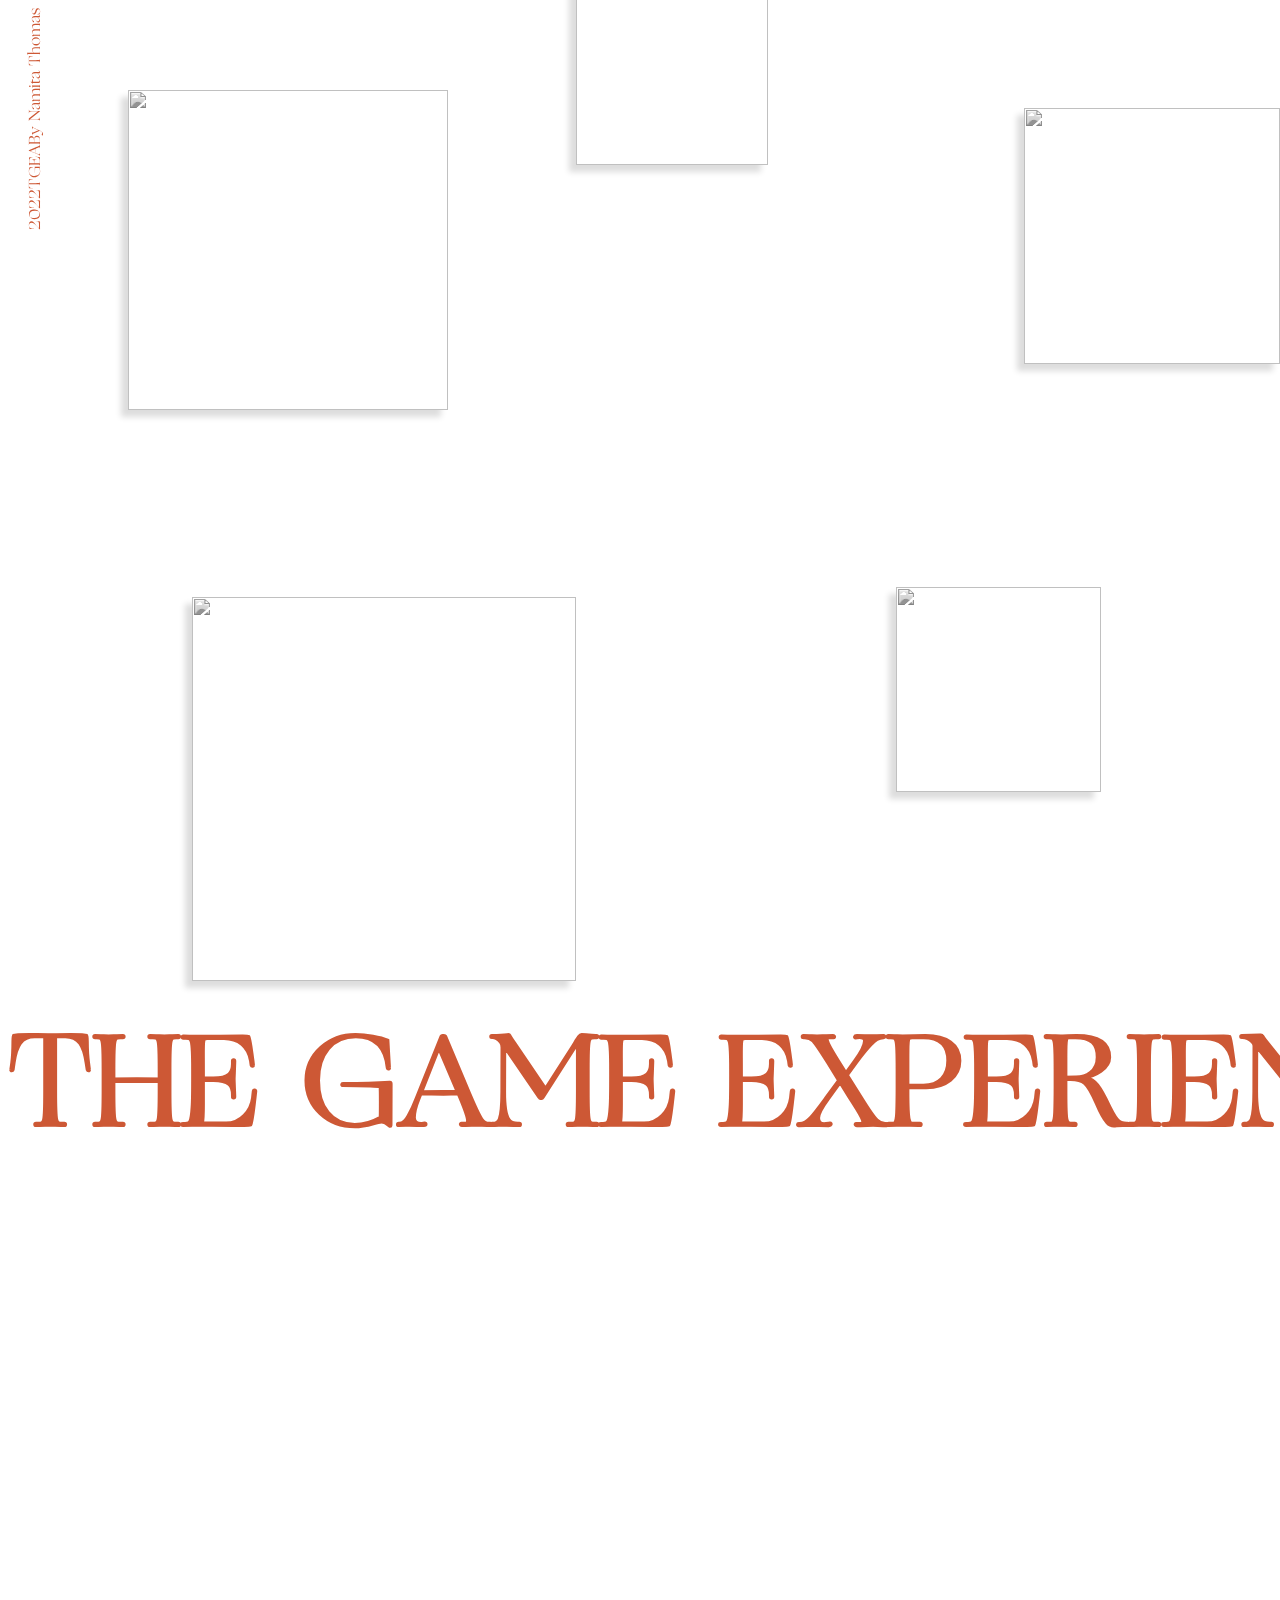
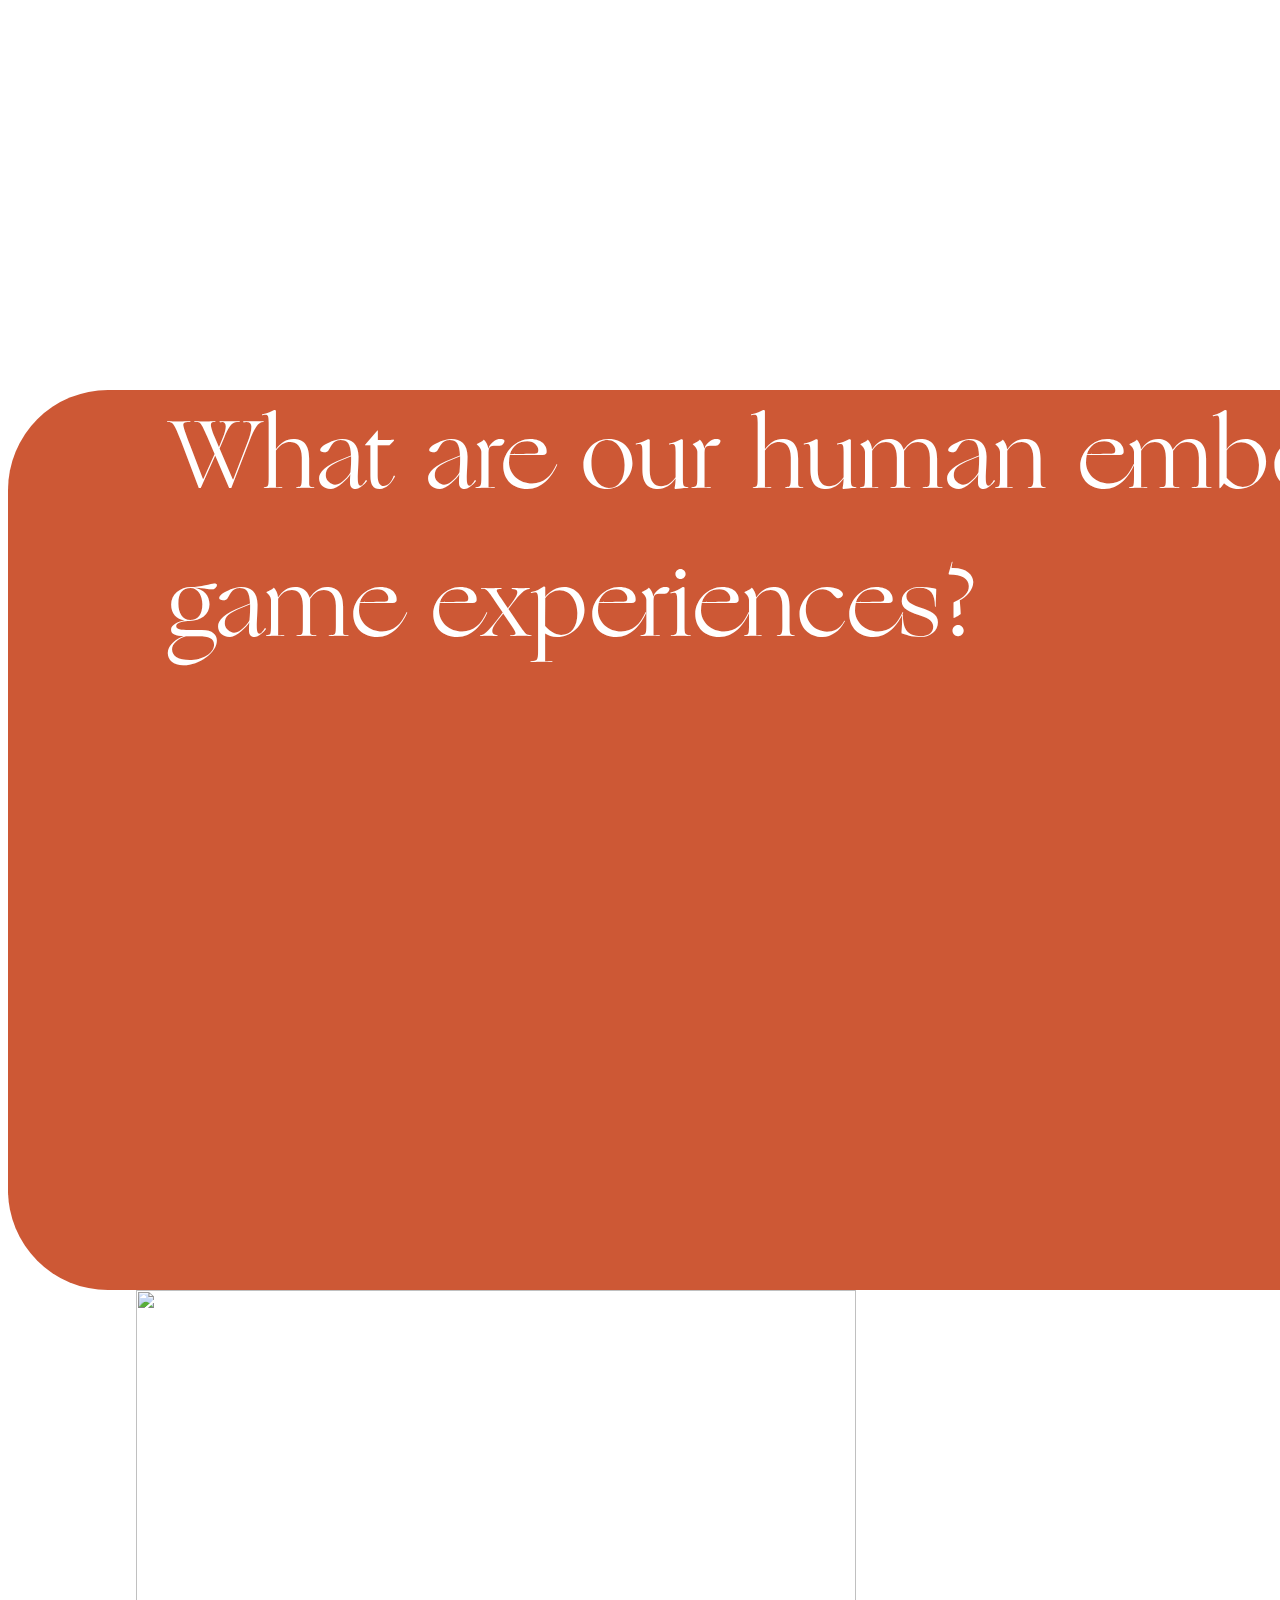
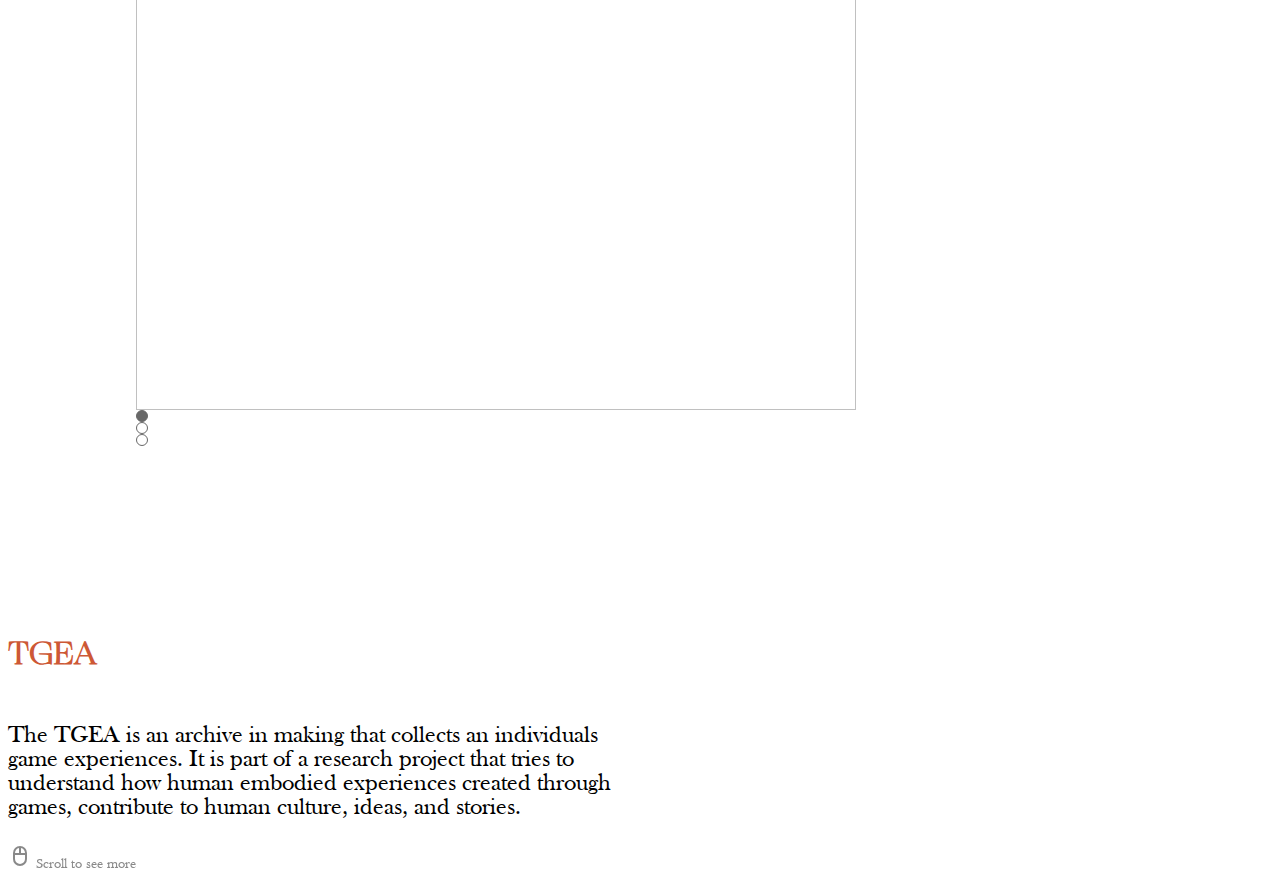
==== index.html @ f7da0cd8 "home page finished" ====
<html>

  <head>
    <meta charset="UTF-8">
    <meta name="viewport" content="width=device-width, initial-scale=1.0">
    <meta http-equiv="X-UA-Compatible" content="ie=edge">
    <title>the game experience archive</title>
    <link href="https://cdn.jsdelivr.net/npm/bootstrap@5.1.3/dist/css/bootstrap.min.css" rel="stylesheet" integrity="sha384-1BmE4kWBq78iYhFldvKuhfTAU6auU8tT94WrHftjDbrCEXSU1oBoqyl2QvZ6jIW3" crossorigin="anonymous">
    <script src="https://cdn.jsdelivr.net/npm/bootstrap@5.1.3/dist/js/bootstrap.bundle.min.js" integrity="sha384-ka7Sk0Gln4gmtz2MlQnikT1wXgYsOg+OMhuP+IlRH9sENBO0LRn5q+8nbTov4+1p" crossorigin="anonymous"></script>
    <script src="https://code.jquery.com/jquery-3.6.0.min.js" integrity="sha256-/xUj+3OJU5yExlq6GSYGSHk7tPXikynS7ogEvDej/m4=" crossorigin="anonymous"></script>
    <link rel="stylesheet" href="https://fonts.googleapis.com/css2?family=Material+Symbols+Outlined:opsz,wght,FILL,GRAD@48,400,0,0" />
    <link rel="stylesheet" href="style.css">
    <script src="script.js"></script>
  </head>

  <body>
    <link rel="preload" as="image" href="https://drive.google.com/uc?id=1V7N5ChGOSoyKgnDdOp7BD8z6sHAV3omb">
    <link rel="preload" as="image" href="https://drive.google.com/uc?id=1Ni5mEHfNS_5-NAwRxPdoccmsA_1PFP6s">
    <link rel="preload" as="image" href="https://drive.google.com/uc?id=1uoAISH-NUhrTFXa93og7IxhxmPMgKnhw">
    <link rel="preload" as="image" href="https://drive.google.com/uc?id=1sA1lhdjZgYfcr7AyqZE_Xg9jx4SpzYfS">
    <link rel="preload" as="image" href="https://drive.google.com/uc?id=1N2bvs33DweByGj8ac6Tacf0CKDevU3Lw">
    <link rel="preload" as="image" href="https://drive.google.com/uc?id=1lFxaEsyqHU4zAlxt1WqsgiFhzN6o-Mn_">
    <link rel="preload" as="image" href="https://drive.google.com/uc?id=1-9gk_aIvFYhF9pDM5NXqrqM_65N4oxH-">
    <link rel="preload" as="image" href="https://drive.google.com/uc?id=1MG5BSrfGuknsf6ZJEmbm8B7NDZoyYYo7">
    <link rel="preload" as="image" href="https://drive.google.com/uc?id=1H3gW7kUo1jQV9Ylq1Y2qRuVquX4fNrY7">
    <link rel="preload" as="image" href="https://drive.google.com/uc?id=1Yc2BQDm5bpeHE3sbAIPZv-OP3qTEypIF">
    <link rel="preload" as="image" href="https://drive.google.com/uc?id=1stEJ3RjfuIO4EKpZ0lqjXt7sAVtdym5F">
    <link rel="preload" as="image" href="https://drive.google.com/uc?id=1stJCECyV7DENr2ybAPIglBP0AQs6uUjY">
    <div class="d-flex" id="container">
      <div class="d-flex flex-column justify-content-between align-items-center full py-5 px-2 border-end border-dark" id="sideinfo">
        <p>By Namita Thomas</p>
        <p>TGEA</p>
        <p>2022</p>
      </div>
      <div class="d-flex align-items-center justify-content-center full" id="landing">
        <h1 id="title">THE GAME EXPERIENCE ARCHIVE</h1>
        <img src="https://drive.google.com/uc?id=1V7N5ChGOSoyKgnDdOp7BD8z6sHAV3omb" class="mono" id="image1">
        <img src="https://drive.google.com/uc?id=1Ni5mEHfNS_5-NAwRxPdoccmsA_1PFP6s" class="mono" id="image2">
        <img src="https://drive.google.com/uc?id=1uoAISH-NUhrTFXa93og7IxhxmPMgKnhw" class="mono" id="image3">
        <img src="https://drive.google.com/uc?id=1sA1lhdjZgYfcr7AyqZE_Xg9jx4SpzYfS" class="mono" id="image4">
        <img src="https://drive.google.com/uc?id=1N2bvs33DweByGj8ac6Tacf0CKDevU3Lw" class="mono" id="image5">
        <img src="https://drive.google.com/uc?id=1lFxaEsyqHU4zAlxt1WqsgiFhzN6o-Mn_" class="mono" id="image6">
        <img src="https://drive.google.com/uc?id=1-9gk_aIvFYhF9pDM5NXqrqM_65N4oxH-" class="mono" id="image7">
        <img src="https://drive.google.com/uc?id=1MG5BSrfGuknsf6ZJEmbm8B7NDZoyYYo7" class="mono" id="image8">
        <img src="https://drive.google.com/uc?id=1H3gW7kUo1jQV9Ylq1Y2qRuVquX4fNrY7" class="mono" id="image9">
      </div>
      <div class="d-flex align-items-center justify-content-center full" id="orange">
        <p>What are our human embodied game experiences?</p>
      </div>
      <div class="d-flex flex-column align-items-center justify-content-center full gap-3" id="carousel">
        <img src="https://drive.google.com/uc?id=1Yc2BQDm5bpeHE3sbAIPZv-OP3qTEypIF">
        <div class="d-flex justify-content-center gap-2">
          <div class="circle"></div>
          <div class="circle"></div>
          <div class="circle"></div>
        </div>
      </div>
      <div class="d-flex flex-column justify-content-center align-items-center gap-3" id="description">
        <h4>TGEA</h4>
        <p>The TGEA is an archive in making that collects an individuals game experiences. It is part of a research project that tries to understand how human embodied experiences created through games, contribute to human culture, ideas, and stories.</p>
      </div>
    </div>
    <div class="fixed-bottom d-flex flex-row-reverse align-items-center gap-2 p-4" id="scroll">
      <span class="material-symbols-outlined">mouse</span>
      <span>Scroll to see more</span>
    </div>
  </body>

</html>
---- style.css ----
body {
  overflow-x: auto;
  overflow-y: hidden;
  scroll-behavior: smooth;
}

* {
  font-family: baskerville;
}

#container {
  width: 430vw;
}

.full {
  height: 100vh;
}

#sideinfo p {
  font-family: ogg;
  font-size: 1rem;
  color: #CD5835;
  writing-mode: vertical-rl;
  transform: scale(-1);
}

#landing {
  width: 190vw;
}

#title {
  font-family: ogg;
  font-size: 8rem;
  color: #CD5835;
}

.mono {
  -webkit-filter: grayscale(100%);
  filter: grayscale(100%);
  position: absolute;
  box-shadow: -7px 7px 6px #DDDDDD;
}

#image1 {
  left: 10vw;
  top: 10vh;
  width: 25vw;
}

#image2 {
  left: 45vw;
  top: -3vh;
  width: 15vw;
}

#image3 {
  left: 80vw;
  top: 12vh;
  width: 20vw;
}

#image4 {
  left: 120vw;
  top: 13vh;
  width: 13vw;
}

#image5 {
  left: 150vw;
  top: -10vh;
  width: 30vw;
}

#image6 {
  left: 15vw;
  bottom: -9vh;
  width: 30vw;
}

#image7 {
  left: 70vw;
  bottom: 12vh;
  width: 16vw;
}

#image8 {
  left: 110vw;
  bottom: 5vh;
  width: 25vw;
}

#image9 {
  left: 160vw;
  bottom: -15vh;
  width: 17vw;
}

#orange {
  width: 120vw;
  height: 100vh;
  background-color: #CD5835;
  border-radius: 100px;
  padding: 0 10rem;
}

#orange p {
  font-family: ogg;
  font-size: 6rem;
  color: #FFFFFF;
}

#carousel {
  margin: 0 10vw;
}

#carousel img {
  height: 80vh;
}

.circle {
  width: 10px;
  height: 10px;
  border: 1px solid #686868;
  border-radius: 50%;
  background-color: #FFFFFF;
  cursor: pointer;
}

.circle:first-of-type {
  background-color: #686868;
}

.circle:hover {
  background-color: #686868;
}

#description {
  width: 50vw;
}

#description h4 {
  font-family: ogg;
  color: #CD5835;
  font-size: 2rem;
}

#description p {
  font-size: 1.5rem;
}

#scroll {
  color: #6C6C6C;
  font-size: 0.9rem;
  opacity: 0.8;
}

@font-face {
  font-family: ogg;
  src: local("ogg"), url(fonts/ogg.otf);
}

@font-face {
  font-family: baskerville;
  src: url(fonts/baskerville.ttf);
}
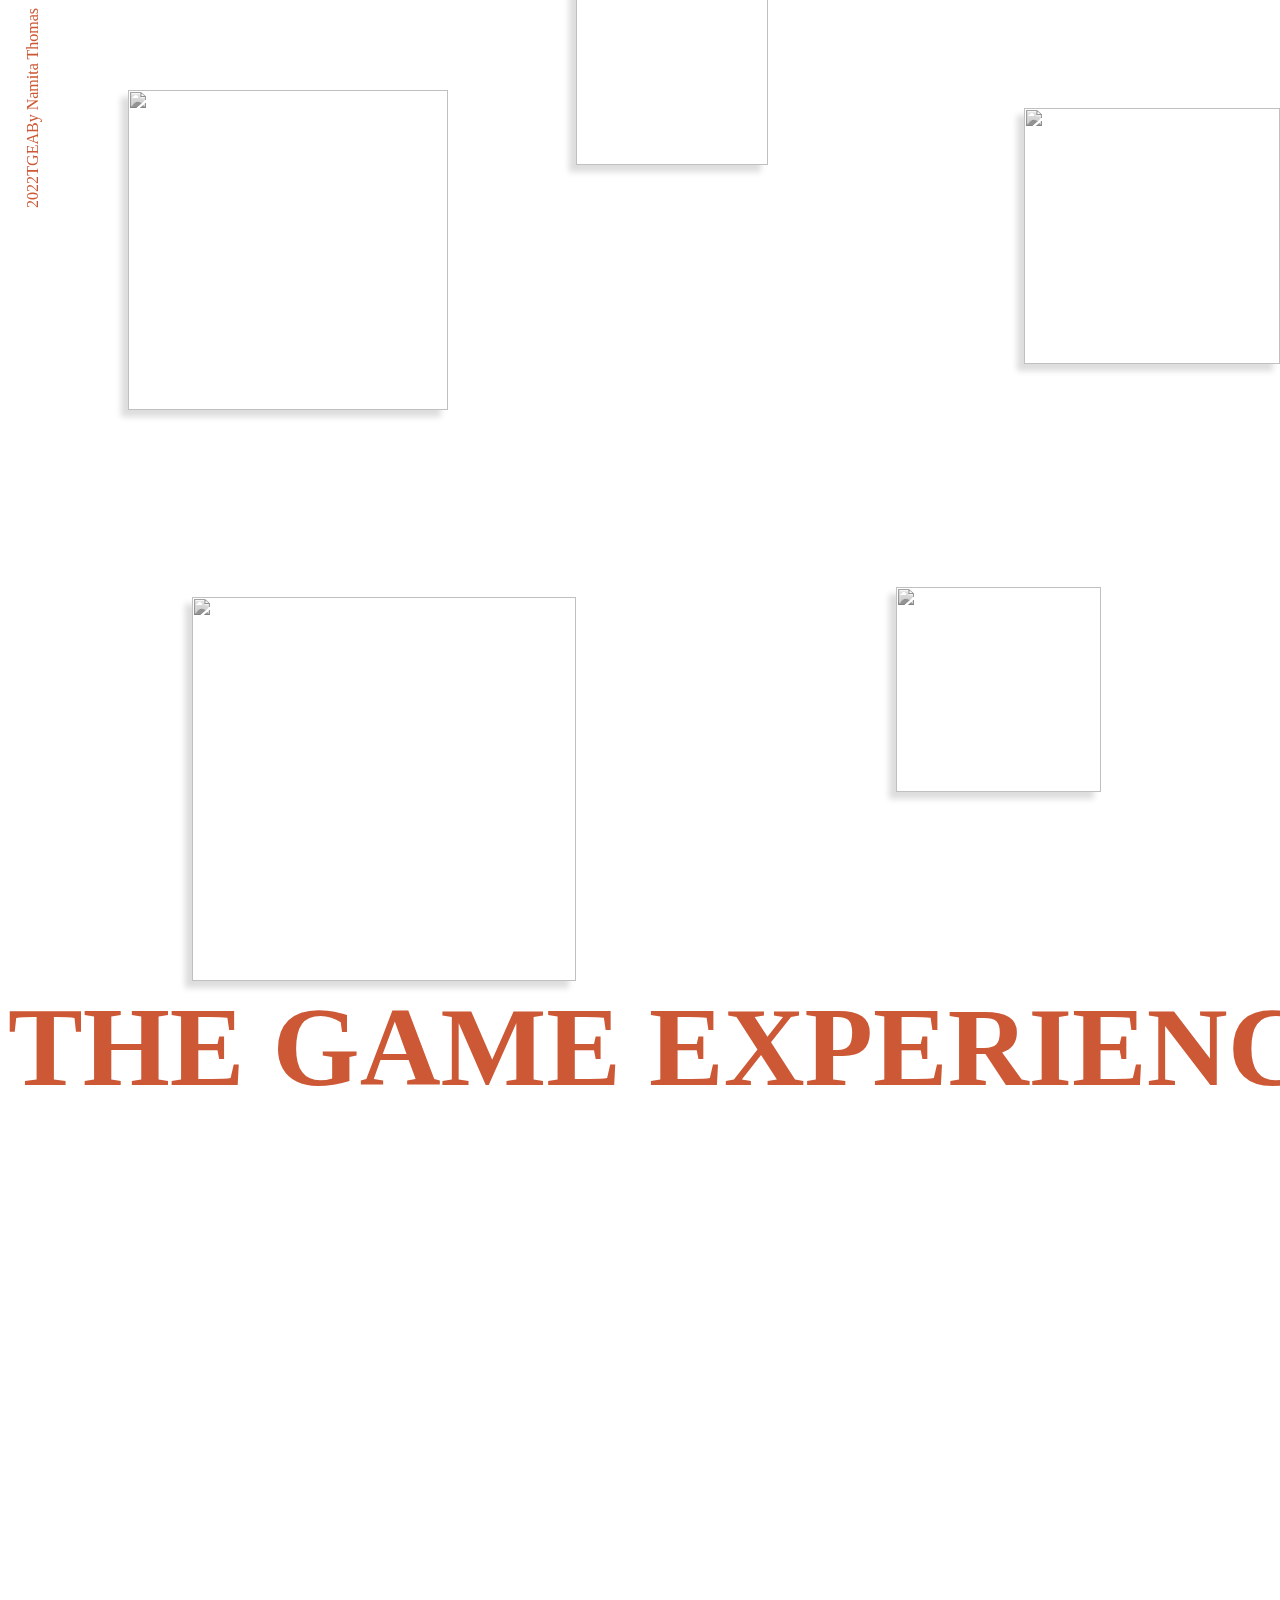
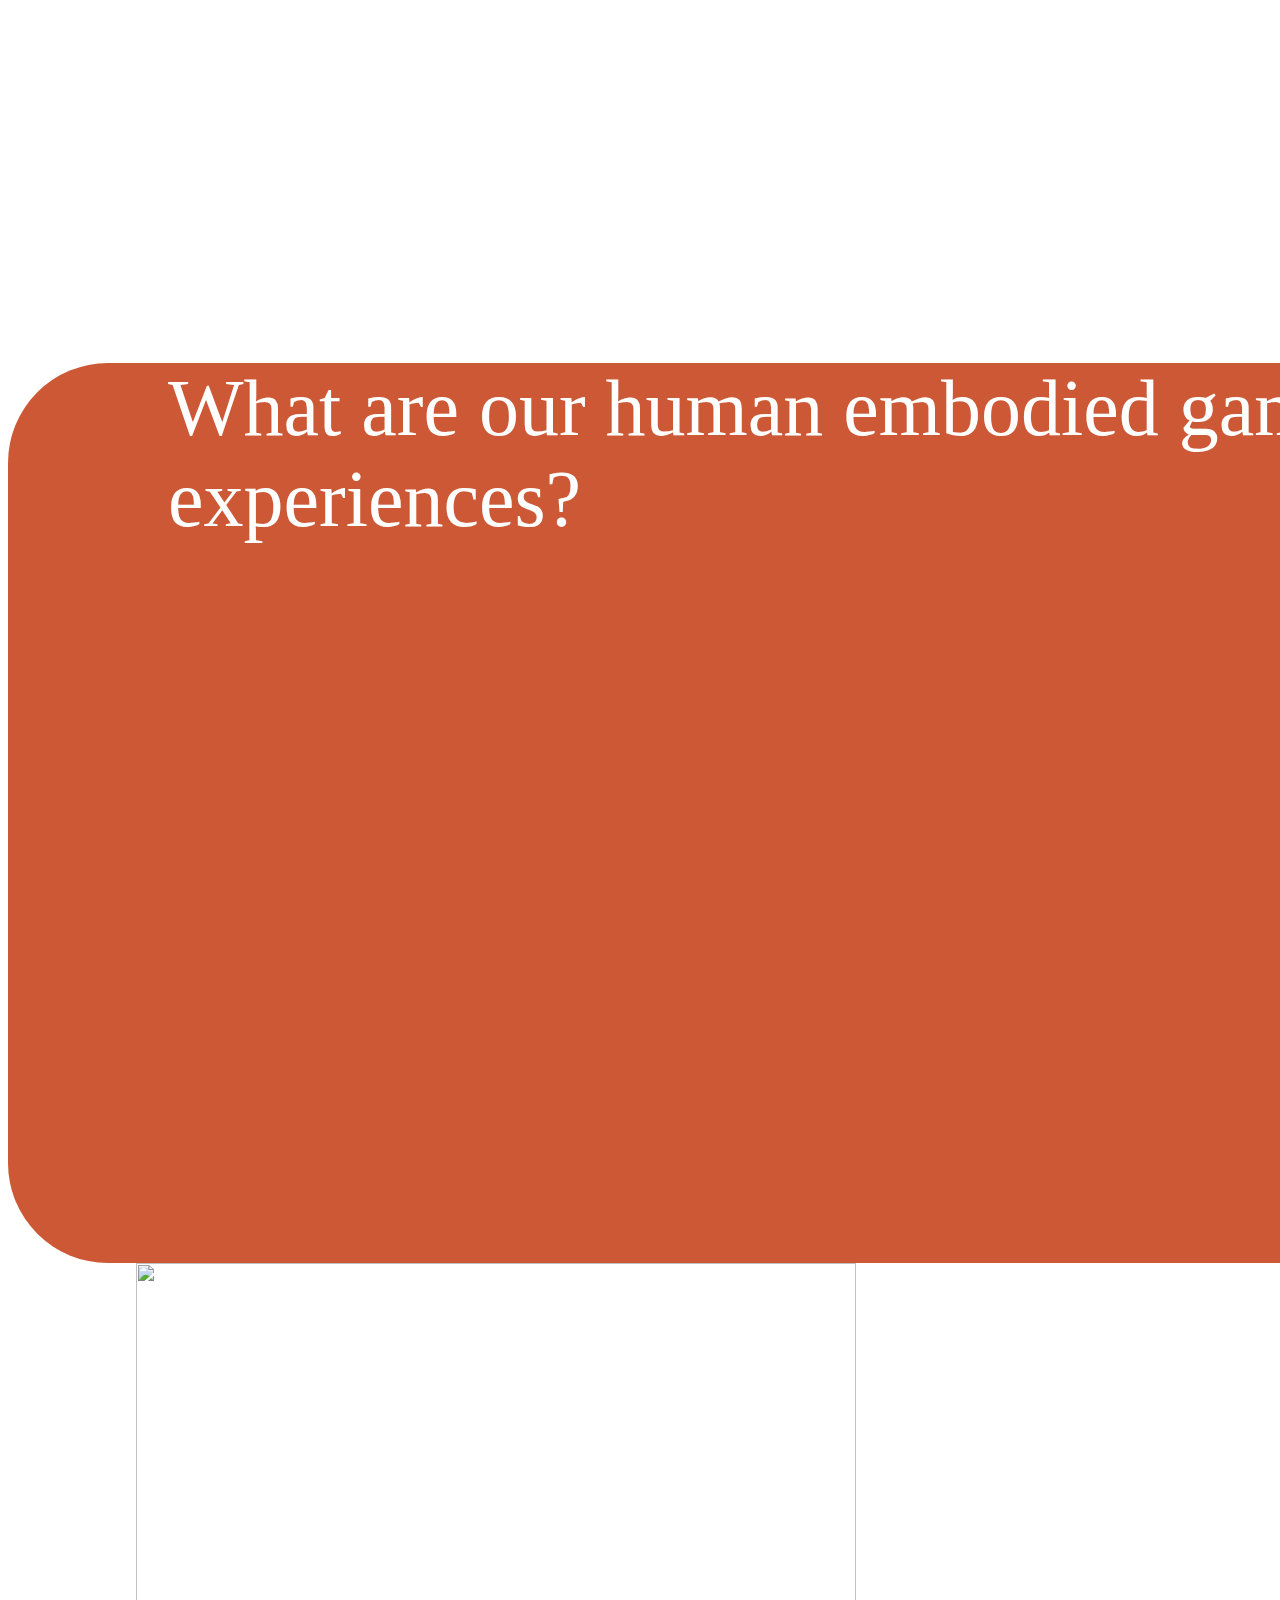
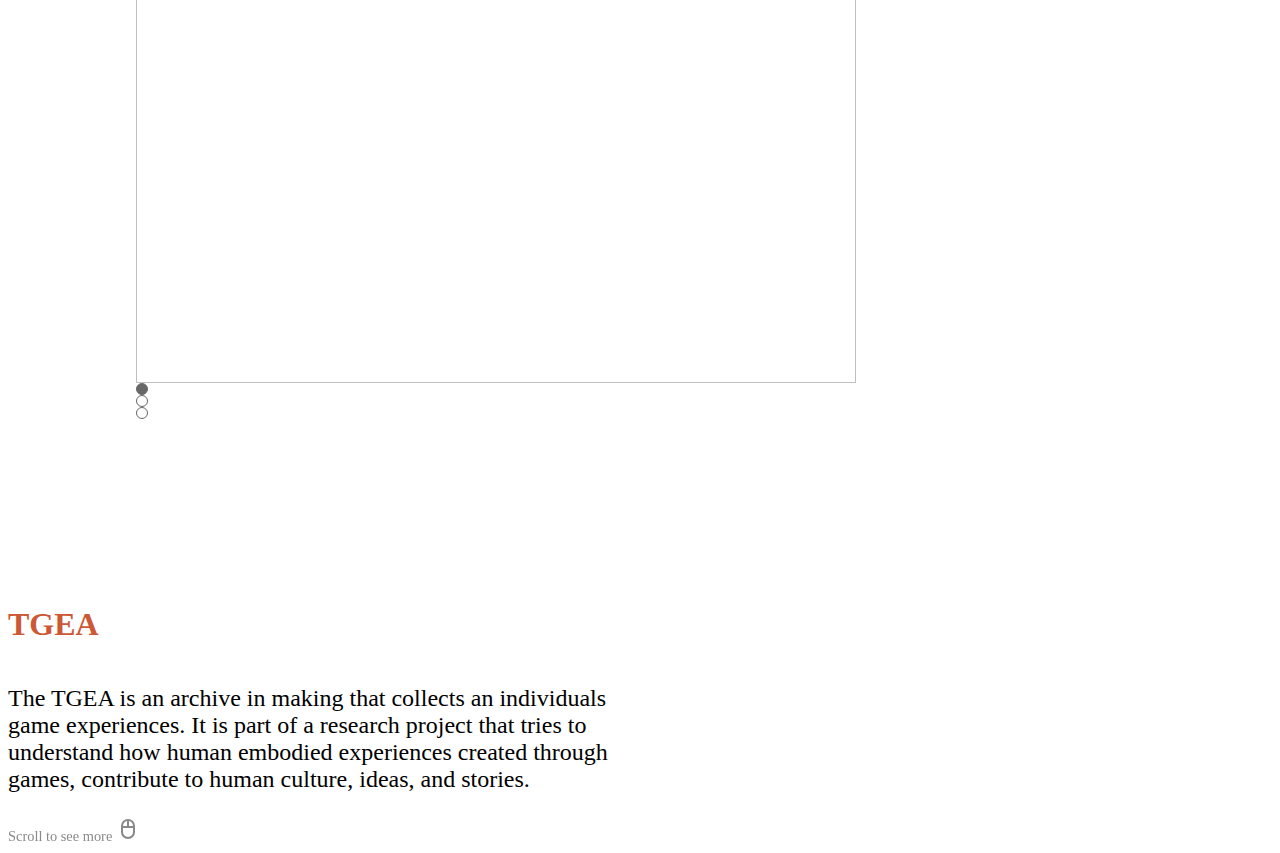
==== commit 9f96b1b2: "added player profile + sketches + about + archive" ====
--- a/index.html
+++ b/index.html
@@ -6,11 +6,9 @@
     <meta http-equiv="X-UA-Compatible" content="ie=edge">
     <title>the game experience archive</title>
     <link href="https://cdn.jsdelivr.net/npm/bootstrap@5.1.3/dist/css/bootstrap.min.css" rel="stylesheet" integrity="sha384-1BmE4kWBq78iYhFldvKuhfTAU6auU8tT94WrHftjDbrCEXSU1oBoqyl2QvZ6jIW3" crossorigin="anonymous">
-    <script src="https://cdn.jsdelivr.net/npm/bootstrap@5.1.3/dist/js/bootstrap.bundle.min.js" integrity="sha384-ka7Sk0Gln4gmtz2MlQnikT1wXgYsOg+OMhuP+IlRH9sENBO0LRn5q+8nbTov4+1p" crossorigin="anonymous"></script>
     <script src="https://code.jquery.com/jquery-3.6.0.min.js" integrity="sha256-/xUj+3OJU5yExlq6GSYGSHk7tPXikynS7ogEvDej/m4=" crossorigin="anonymous"></script>
     <link rel="stylesheet" href="https://fonts.googleapis.com/css2?family=Material+Symbols+Outlined:opsz,wght,FILL,GRAD@48,400,0,0" />
-    <link rel="stylesheet" href="style.css">
-    <script src="script.js"></script>
+    <link rel="stylesheet" href="css/index.css">
   </head>
 
   <body>
@@ -60,10 +58,32 @@
         <p>The TGEA is an archive in making that collects an individuals game experiences. It is part of a research project that tries to understand how human embodied experiences created through games, contribute to human culture, ideas, and stories.</p>
       </div>
     </div>
-    <div class="fixed-bottom d-flex flex-row-reverse align-items-center gap-2 p-4" id="scroll">
+    <div class="fixed-bottom d-flex justify-content-end align-items-center gap-2 p-4" id="scroll">
+      <span>Scroll to see more</span>
       <span class="material-symbols-outlined">mouse</span>
-      <span>Scroll to see more</span>
     </div>
+    <script>
+      let urls = [
+        "https://drive.google.com/uc?id=1Yc2BQDm5bpeHE3sbAIPZv-OP3qTEypIF",
+        "https://drive.google.com/uc?id=1stEJ3RjfuIO4EKpZ0lqjXt7sAVtdym5F",
+        "https://drive.google.com/uc?id=1stJCECyV7DENr2ybAPIglBP0AQs6uUjY"
+      ];
+      let active = 0;
+
+      $(document).ready(() => {
+        $(".circle").each((index, circle) => {
+          $(circle).click(() => {
+            $("#carousel img").attr("src", urls[index]);
+            $(".circle").css("background-color", "#FFFFFF");
+            $(circle).css("background-color", "#686868");
+            active = index;
+          });
+        });
+        setInterval(() => {
+          $(".circle").eq(++active % 3).click();
+        }, 5000)
+      });
+    </script>
   </body>
 
 </html>--- a/css/index.css
+++ b/css/index.css
@@ -0,0 +1,165 @@
+body {
+  overflow-x: auto;
+  overflow-y: hidden;
+  scroll-behavior: smooth;
+}
+
+* {
+  font-family: baskerville;
+}
+
+#container {
+  width: 440vw;
+}
+
+.full {
+  height: 100vh;
+}
+
+#sideinfo p {
+  font-family: ogg;
+  font-size: 1rem;
+  color: #CD5835;
+  writing-mode: vertical-rl;
+  transform: scale(-1);
+}
+
+#landing {
+  width: 200vw;
+}
+
+#title {
+  font-family: ogg;
+  font-size: 7rem;
+  color: #CD5835;
+}
+
+.mono {
+  -webkit-filter: grayscale(100%);
+  filter: grayscale(100%);
+  position: absolute;
+  box-shadow: -7px 7px 6px #DDDDDD;
+}
+
+#image1 {
+  left: 10vw;
+  top: 10vh;
+  width: 25vw;
+}
+
+#image2 {
+  left: 45vw;
+  top: -3vh;
+  width: 15vw;
+}
+
+#image3 {
+  left: 80vw;
+  top: 12vh;
+  width: 20vw;
+}
+
+#image4 {
+  left: 120vw;
+  top: 13vh;
+  width: 13vw;
+}
+
+#image5 {
+  left: 150vw;
+  top: -10vh;
+  width: 30vw;
+}
+
+#image6 {
+  left: 15vw;
+  bottom: -9vh;
+  width: 30vw;
+}
+
+#image7 {
+  left: 70vw;
+  bottom: 12vh;
+  width: 16vw;
+}
+
+#image8 {
+  left: 110vw;
+  bottom: 5vh;
+  width: 25vw;
+}
+
+#image9 {
+  left: 160vw;
+  bottom: -15vh;
+  width: 17vw;
+}
+
+#orange {
+  width: 120vw;
+  height: 100vh;
+  background-color: #CD5835;
+  border-radius: 100px;
+  padding: 0 10rem;
+}
+
+#orange p {
+  font-family: ogg;
+  font-size: 5rem;
+  color: #FFFFFF;
+}
+
+#carousel {
+  margin: 0 10vw;
+}
+
+#carousel img {
+  height: 80vh;
+}
+
+.circle {
+  width: 10px;
+  height: 10px;
+  border: 1px solid #686868;
+  border-radius: 50%;
+  background-color: #FFFFFF;
+  cursor: pointer;
+}
+
+.circle:first-of-type {
+  background-color: #686868;
+}
+
+.circle:hover {
+  background-color: #686868;
+}
+
+#description {
+  width: 50vw;
+}
+
+#description h4 {
+  font-family: ogg;
+  color: #CD5835;
+  font-size: 2rem;
+}
+
+#description p {
+  font-size: 1.5rem;
+}
+
+#scroll {
+  color: #6C6C6C;
+  font-size: 0.9rem;
+  opacity: 0.8;
+}
+
+@font-face {
+  font-family: ogg;
+  src: local("ogg"), url(fonts/ogg.otf);
+}
+
+@font-face {
+  font-family: baskerville;
+  src: url(fonts/baskerville.ttf);
+}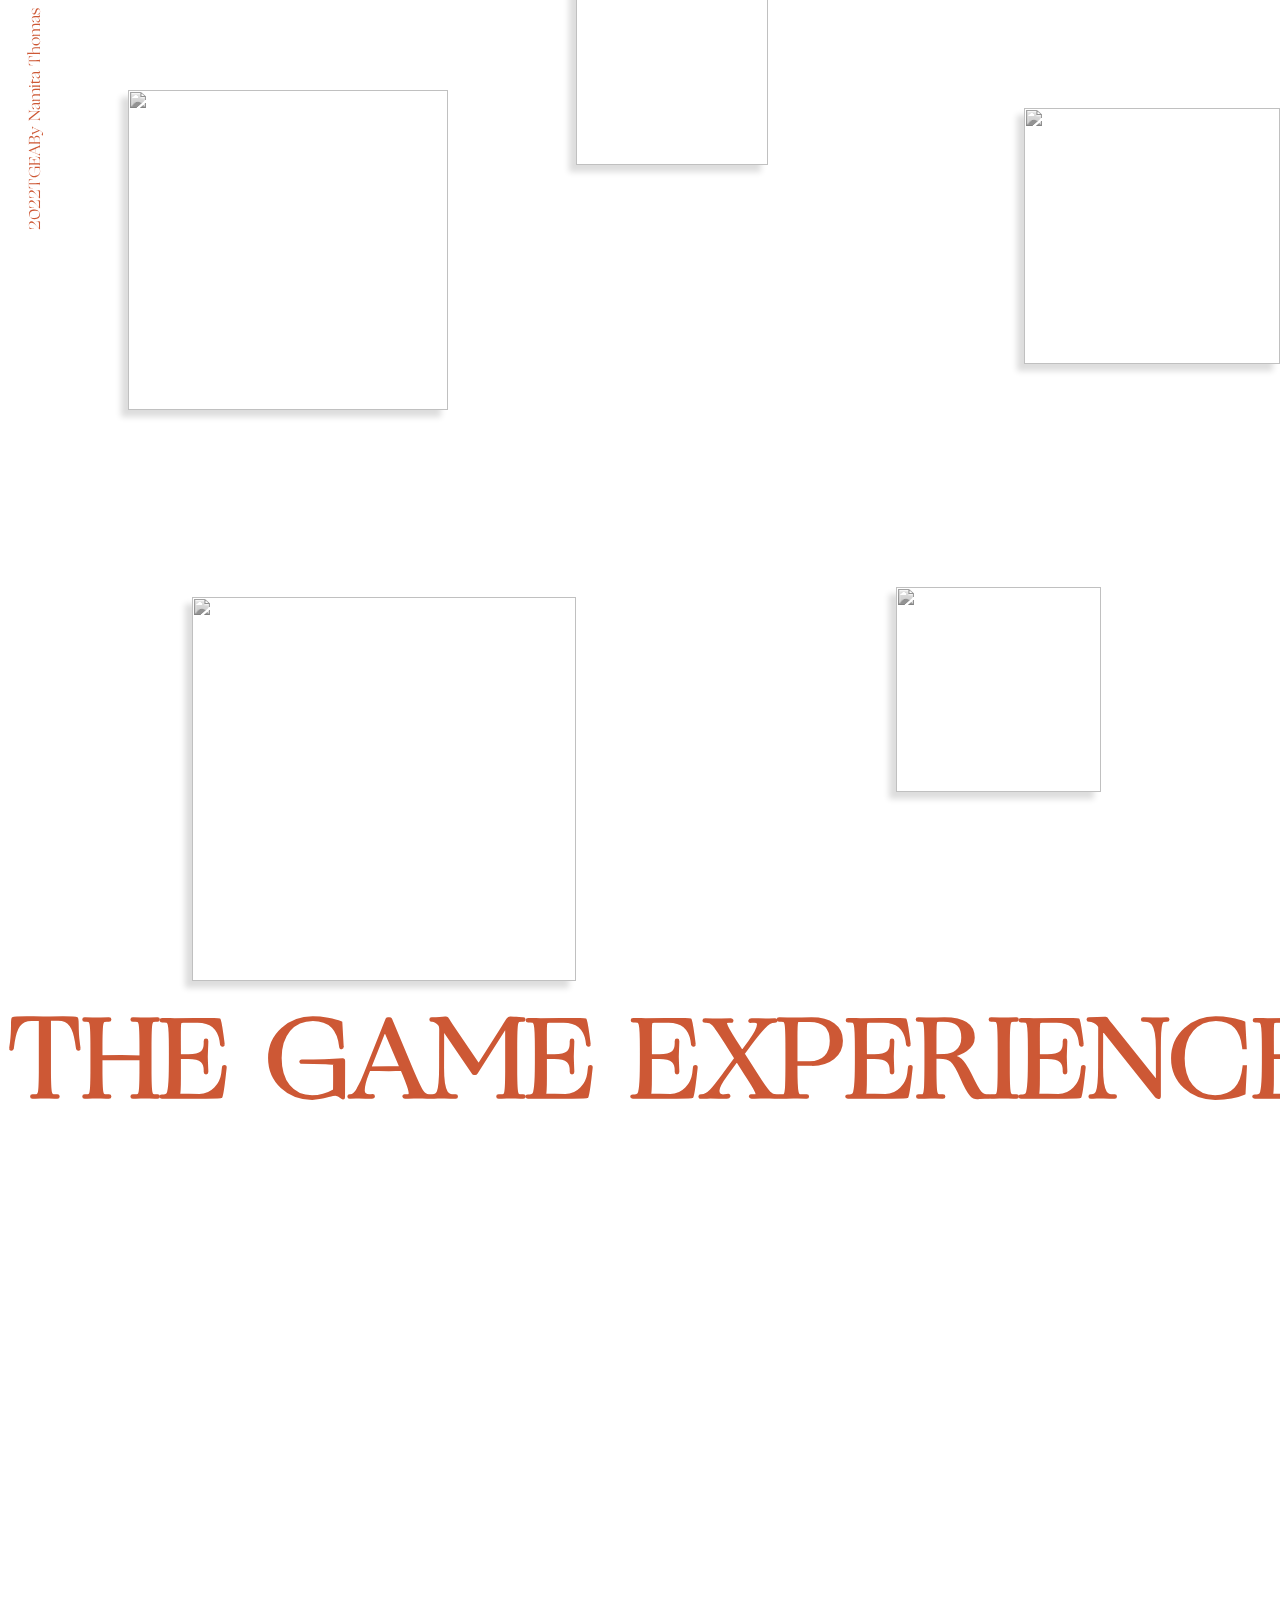
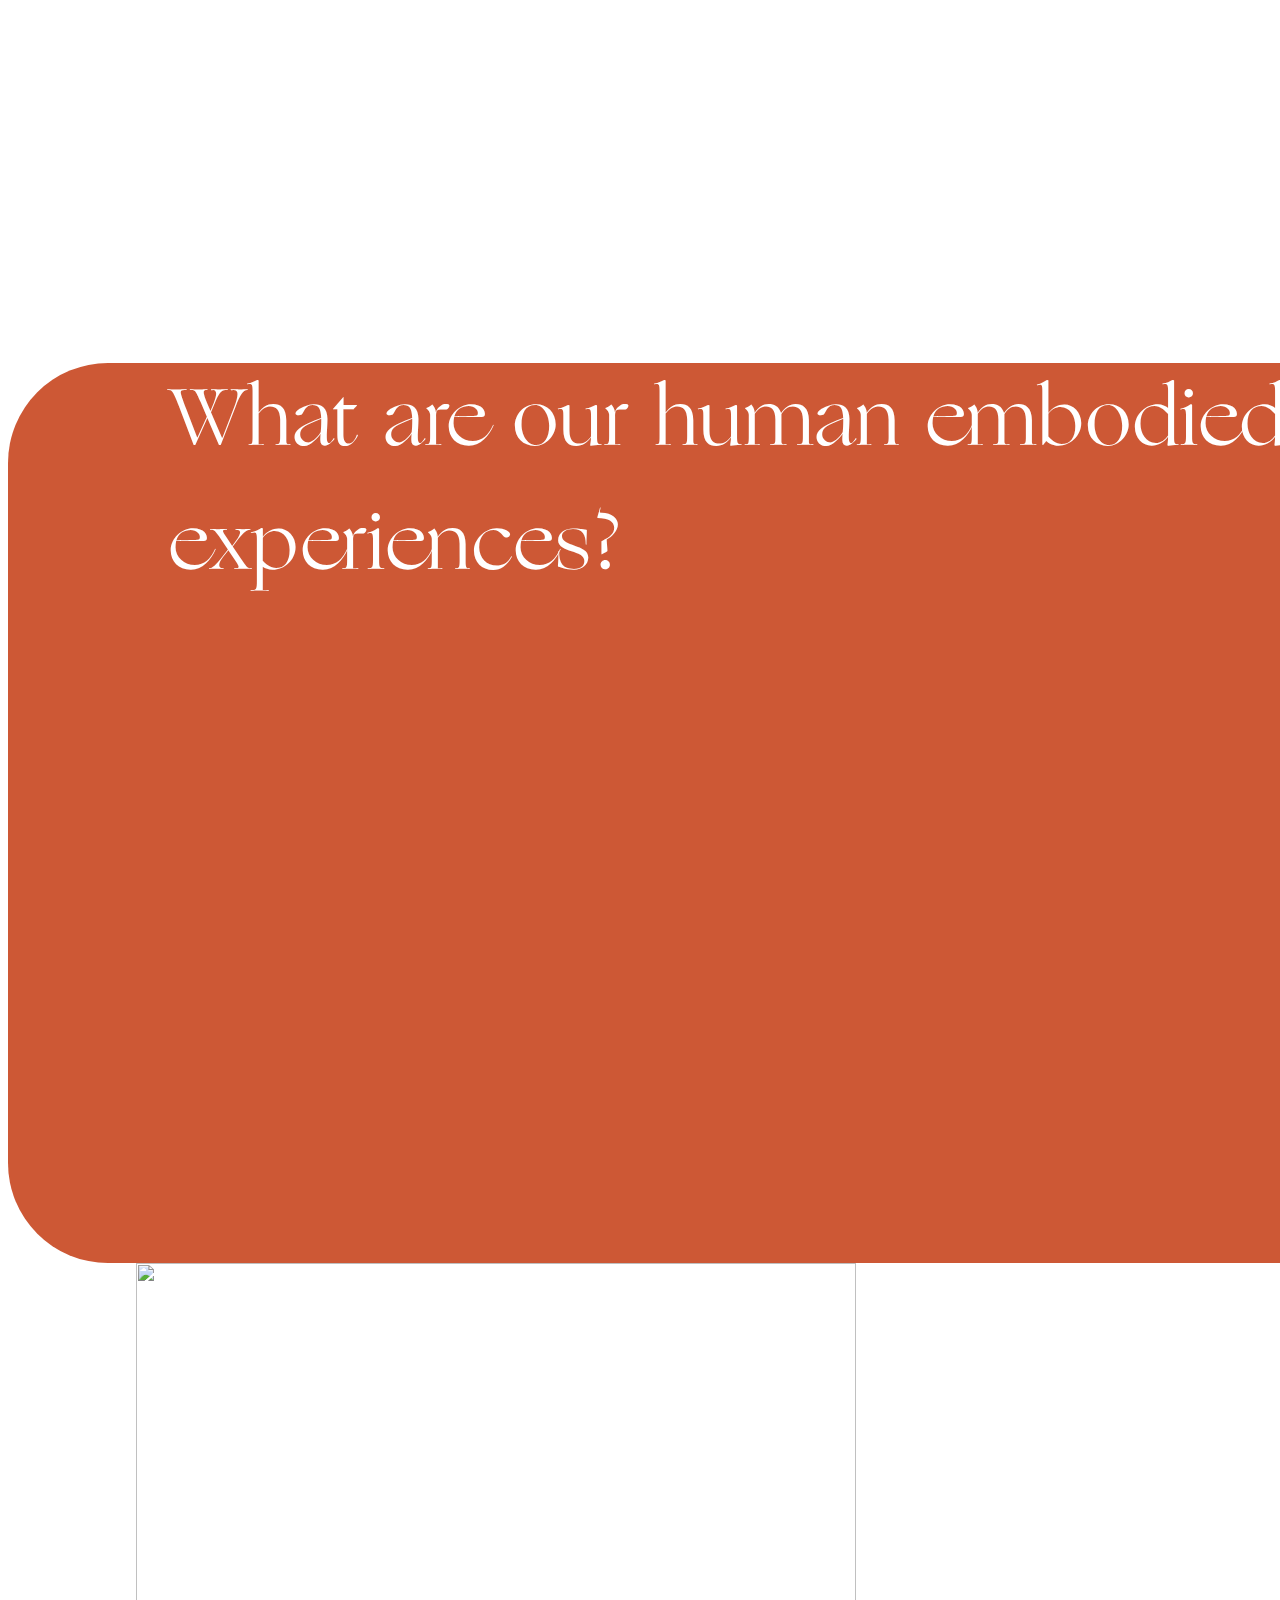
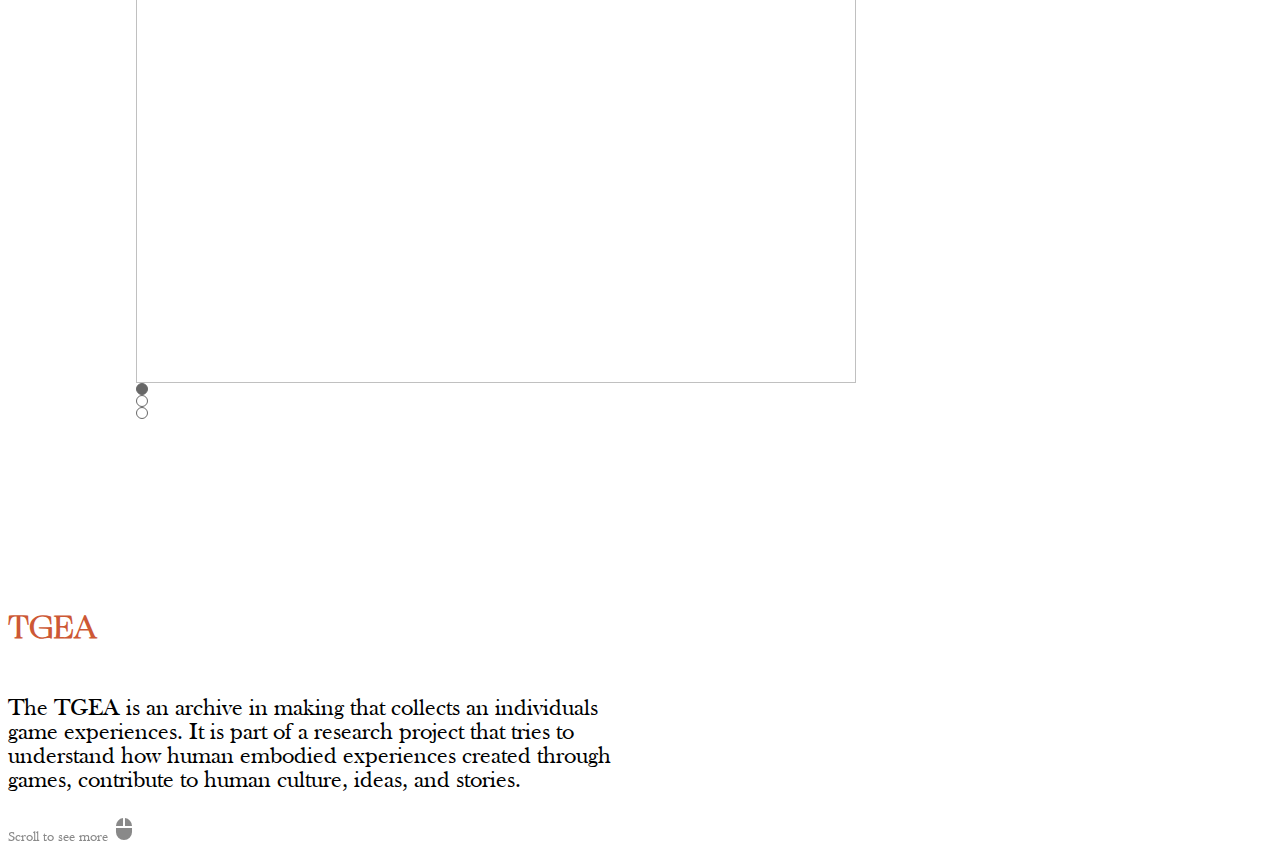
==== commit cc0d960b: "phase 1 final changes" ====
--- a/index.html
+++ b/index.html
@@ -7,7 +7,7 @@
     <title>the game experience archive</title>
     <link href="https://cdn.jsdelivr.net/npm/bootstrap@5.1.3/dist/css/bootstrap.min.css" rel="stylesheet" integrity="sha384-1BmE4kWBq78iYhFldvKuhfTAU6auU8tT94WrHftjDbrCEXSU1oBoqyl2QvZ6jIW3" crossorigin="anonymous">
     <script src="https://code.jquery.com/jquery-3.6.0.min.js" integrity="sha256-/xUj+3OJU5yExlq6GSYGSHk7tPXikynS7ogEvDej/m4=" crossorigin="anonymous"></script>
-    <link rel="stylesheet" href="https://fonts.googleapis.com/css2?family=Material+Symbols+Outlined:opsz,wght,FILL,GRAD@48,400,0,0" />
+    <link href="https://fonts.googleapis.com/icon?family=Material+Icons" rel="stylesheet">
     <link rel="stylesheet" href="css/index.css">
   </head>
 
@@ -59,8 +59,8 @@
       </div>
     </div>
     <div class="fixed-bottom d-flex justify-content-end align-items-center gap-2 p-4" id="scroll">
-      <span>Scroll to see more</span>
-      <span class="material-symbols-outlined">mouse</span>
+      <a id="link">Scroll to see more</a>
+      <span id="icon" class="material-icons">mouse</span>
     </div>
     <script>
       let urls = [
@@ -82,6 +82,17 @@
         setInterval(() => {
           $(".circle").eq(++active % 3).click();
         }, 5000)
+        $(window).scroll(function() {
+          let left = $("#description").offset().left;
+          let width = $("#description").outerWidth();
+          let total = $(window).width();
+          let scrolled = $(this).scrollLeft();
+          if (total > (left + width - scrolled)) {
+            $("#link").html("Discover more");
+            $("#link").attr("href", "content.html");
+            $("#icon").html("arrow_forward");
+          }
+        });
       });
     </script>
   </body>
--- a/css/index.css
+++ b/css/index.css
@@ -154,6 +154,11 @@
   opacity: 0.8;
 }
 
+#scroll a, #scroll a:hover {
+  text-decoration: inherit;
+  color: inherit;
+}
+
 @font-face {
   font-family: ogg;
   src: local("ogg"), url(fonts/ogg.otf);
